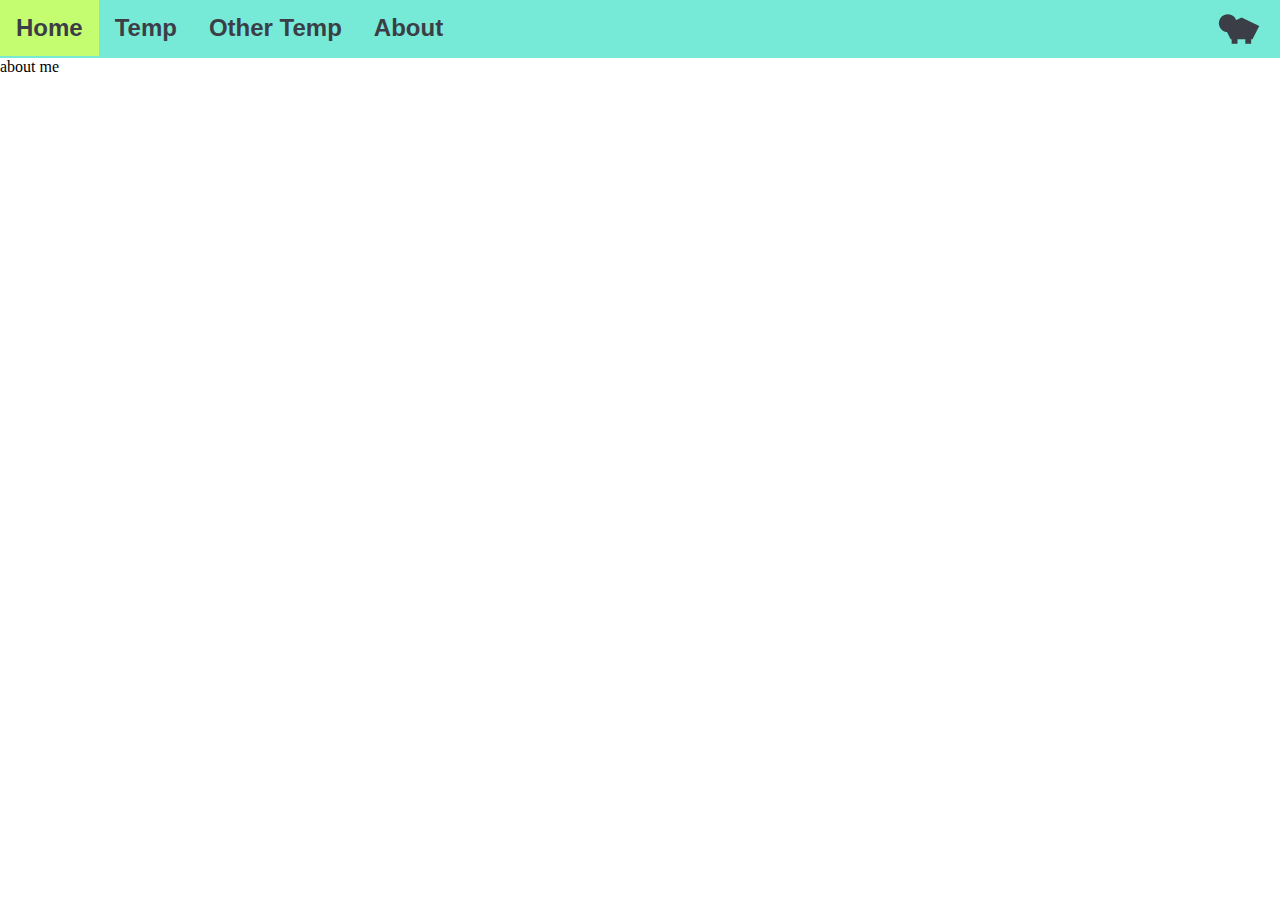
==== AboutMe/index.html @ 5942c92f "navbar fix and added pages" ====
<!DOCTYPE html>
<html lang="en">
<head>
    <meta charset="UTF-8">
    <meta name="viewport" content="width=device-width, initial-scale=1.0">
    <script type = "text/javascript" src="../includeHTML.js"></script>
    <link rel="stylesheet" href="../styles.css">
    <title>About Me</title>
</head>
<body>
<!-- START NAVBAR -->
<div w3-include-html="../navbar.html"></div> 
<!-- END NAVBAR-->

about me

<script>includeHTML();</script> 
</body>
</html>
---- styles.css ----
:root {
    --CartoonLime: #c4fd70;
    --BahamaBlue: #76ead7;
    --EasyBlack: #3b3e46;
}
   /* font-family: 'Quicksand', sans-serif; */

body {margin: 0;}

#navbarTurtle {
    margin: none;
    padding: none;
}

ul.topnav {
    font-family: 'Quicksand', sans-serif;
    font-weight: 700;
    font-size: 1.5rem;
    list-style-type: none;
    margin: 0;
    padding: 0;
    overflow: hidden;
    background-color: var(--BahamaBlue);

}

.navbar-a {
    overflow: hidden;
}

ul.topnav li {
    display: flex;
    float: left;
    height:fit-content
}

ul.topnav li a {
    display: flex;
    color: var(--EasyBlack);
    padding: 14px 16px;
    text-decoration: none;
}

ul.topnav li a:hover:not(.active) {background-color: var(--CartoonLime);}

/* ul.topnav li a.active {background-color: var(--CartoonLime);} */

ul.topnav li.right {float: right;}

@media screen and (max-width: 600px) {
  ul.topnav li.right, 
  ul.topnav li {float: none;}
}
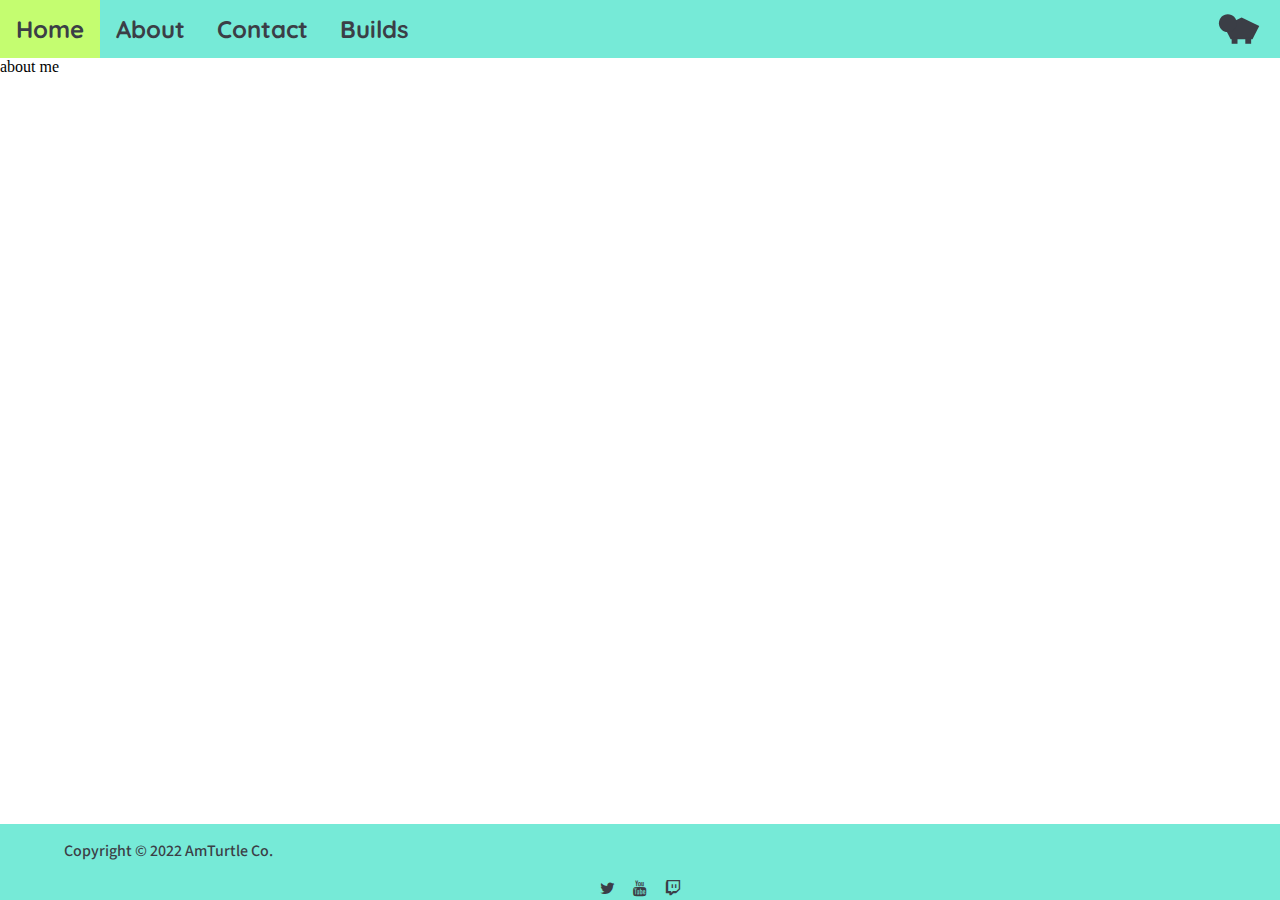
==== commit 60ed0977: "created basic footer" ====
--- a/AboutMe/index.html
+++ b/AboutMe/index.html
@@ -8,9 +8,11 @@
     <title>About Me</title>
 </head>
 <body>
-<!-- START NAVBAR -->
-<div w3-include-html="../navbar.html"></div> 
-<!-- END NAVBAR-->
+<!--START EXTERNAL-->
+<div w3-include-html="../navbar.html"></div>
+<div w3-include-html="../footer.html"></div>
+<!--END EXTERNAL-->
+
 
 about me
 
--- a/styles.css
+++ b/styles.css
@@ -1,3 +1,5 @@
+@import url('https://fonts.googleapis.com/css2?family=Quicksand:wght@300;400;500;600;700&family=Source+Sans+Pro:ital,wght@0,200;0,300;0,400;0,600;0,700;0,900;1,200;1,300;1,400;1,600;1,700;1,900&display=swap');
+
 :root {
     --CartoonLime: #c4fd70;
     --BahamaBlue: #76ead7;
@@ -50,4 +52,57 @@
 @media screen and (max-width: 600px) {
   ul.topnav li.right, 
   ul.topnav li {float: none;}
+}
+
+.header {
+    padding-top: 5%;
+    padding-bottom: 10px;
+    text-align: center;
+    font-family: Quicksand;
+    font-weight: 700;
+    font-size: 5rem;
+    color: var(--EasyBlack);
+}
+
+.body {
+    padding-left: 15%;
+    padding-right: 15%;
+    font-family: Source Sans Pro;
+    font-weight: 400;
+    font-size: 1.5rem;
+}
+
+.footer {
+    position: fixed;
+    left: 0;
+    bottom: 0;
+    width: 100%;
+    background-color: var(--BahamaBlue);
+    color: var(--EasyBlack);
+    text-align: center;
+    font-family: Source Sans Pro;
+    font-weight: 500;
+ }
+
+ #copyright {
+    text-align: left;
+    padding-left: 5%;
+ }
+
+ .fa {
+    width: 30px;
+    text-align: center;
+    text-decoration: none;
+}
+
+.fa-twitter {
+    color: var(--EasyBlack);
+}
+
+.fa-youtube {
+    color: var(--EasyBlack);
+}
+
+.fa-twitch {
+    color: var(--EasyBlack);
 }